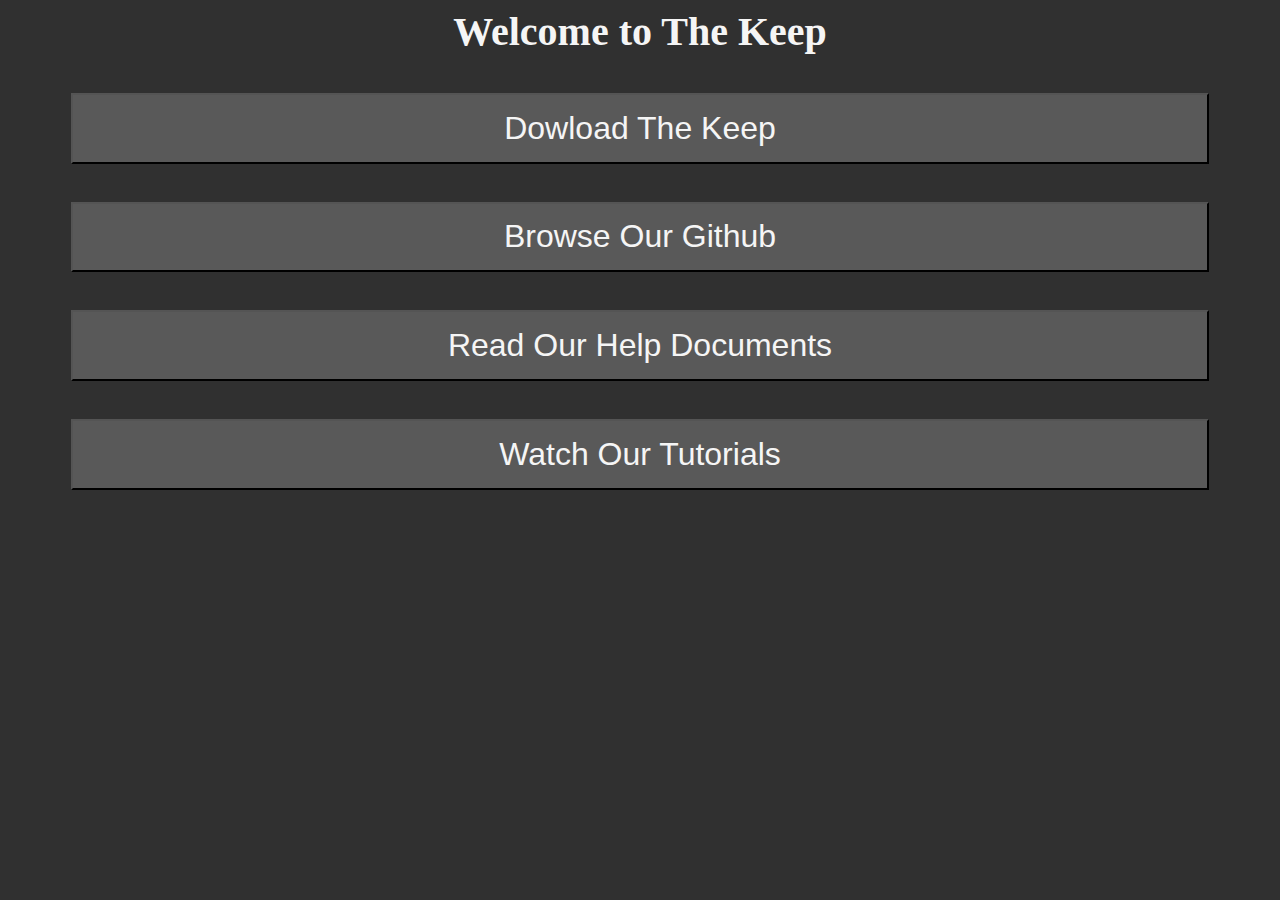
==== index.html @ ac25ca82 "Added TheKeep.zip to repository Added THeKeep.zip to repository and modified index.html download lin" ====
<html>
    <head>
        <link rel="stylesheet" href="CSS/style.css" />
        <link rel="shortcut icon" href="The-Keep.ico" />
        <title>The Keep</title>
    </head>
    <body>
        <h1>Welcome to The Keep</h1>
        <div id = buttonDiv>
            <a href="TheKeep.zip" download="The Keep">
                <button type="button"> Dowload The Keep </button>
            </a>
            <button onclick="window.open('https://github.com/AdamcBourque/TTRPG_Toolbox', '_blank')" type="button"> Browse Our Github </button>
            <button type="button"> Read Our Help Documents </button>
            <button type="button"> Watch Our Tutorials </button>
        </div>
    </body>
</html>
---- CSS/style.css ----
body {
    background-color: #303030;
    color: #f5f5f5;
    text-align: center;
}
h1 {
    margin-bottom: 3%;
    font-size: 250%;
    text-align: center;
}
button {
    background-color: #595959;
    margin-bottom: 3%;
    width: 90%;
    height: 8%;
    color: #f5f5f5;
    font-size: 200%;   
}
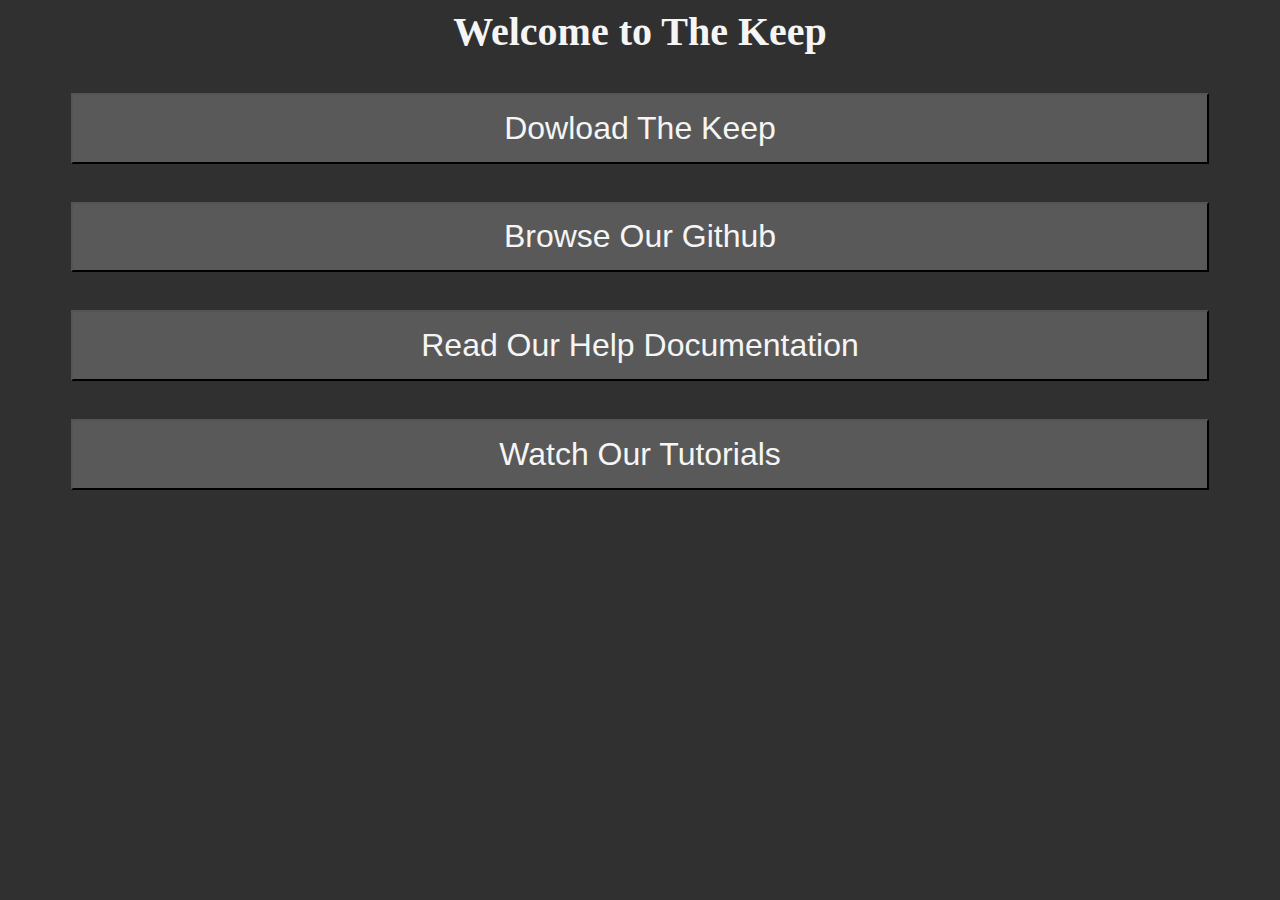
==== commit 94cd466e: "Updated The Keep Download Link" ====
--- a/index.html
+++ b/index.html
@@ -7,11 +7,11 @@
     <body>
         <h1>Welcome to The Keep</h1>
         <div id = buttonDiv>
-            <a href="TheKeep.zip" download="The Keep">
+            <a href="https://www.dropbox.com/s/d6c2a0qtljsprlt/TheKeep.zip?dl=1" download="The Keep">
                 <button type="button"> Dowload The Keep </button>
             </a>
             <button onclick="window.open('https://github.com/AdamcBourque/TTRPG_Toolbox', '_blank')" type="button"> Browse Our Github </button>
-            <button type="button"> Read Our Help Documents </button>
+            <button onclick="window.open('Files/The Keep Help Documentation.pdf', '_blank')" type="button"> Read Our Help Documentation </button>
             <button type="button"> Watch Our Tutorials </button>
         </div>
     </body>
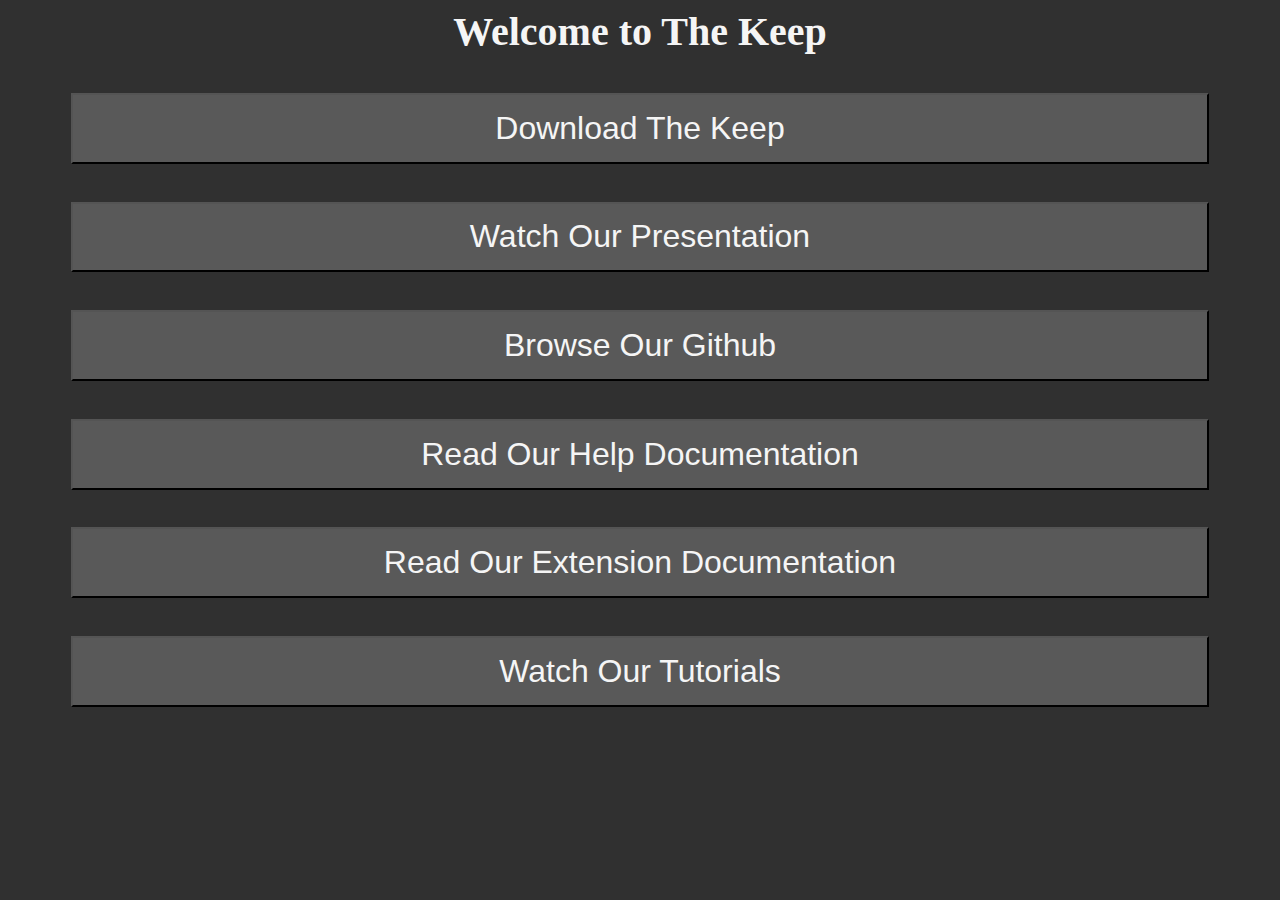
==== commit 3c49c5da: "Finalized Buttons" ====
--- a/index.html
+++ b/index.html
@@ -7,12 +7,14 @@
     <body>
         <h1>Welcome to The Keep</h1>
         <div id = buttonDiv>
-            <a href="https://www.dropbox.com/s/d6c2a0qtljsprlt/TheKeep.zip?dl=1" download="The Keep">
-                <button type="button"> Dowload The Keep </button>
+            <a href="https://www.dropbox.com/s/fpz2fzkmpai7egm/TheKeep.zip?dl=1" download="The Keep">
+                <button type="button"> Download The Keep </button>
             </a>
+            <button onclick="window.open('https://www.youtube.com/watch?v=WJ4DFphgEHw', '_blank')" type="button"> Watch Our Presentation </button>
             <button onclick="window.open('https://github.com/AdamcBourque/TTRPG_Toolbox', '_blank')" type="button"> Browse Our Github </button>
             <button onclick="window.open('Files/The Keep Help Documentation.pdf', '_blank')" type="button"> Read Our Help Documentation </button>
-            <button type="button"> Watch Our Tutorials </button>
+            <button onclick="window.open('Files/The Keep Extension Documentation.pdf', '_blank')" type="button"> Read Our Extension Documentation </button>
+            <button onclick="window.open('https://www.youtube.com/playlist?list=PLIMPr6KfIk-VxQpb3vOEFc5yLKalzaCc6', '_blank')" type="button"> Watch Our Tutorials </button> 
         </div>
     </body>
 </html>